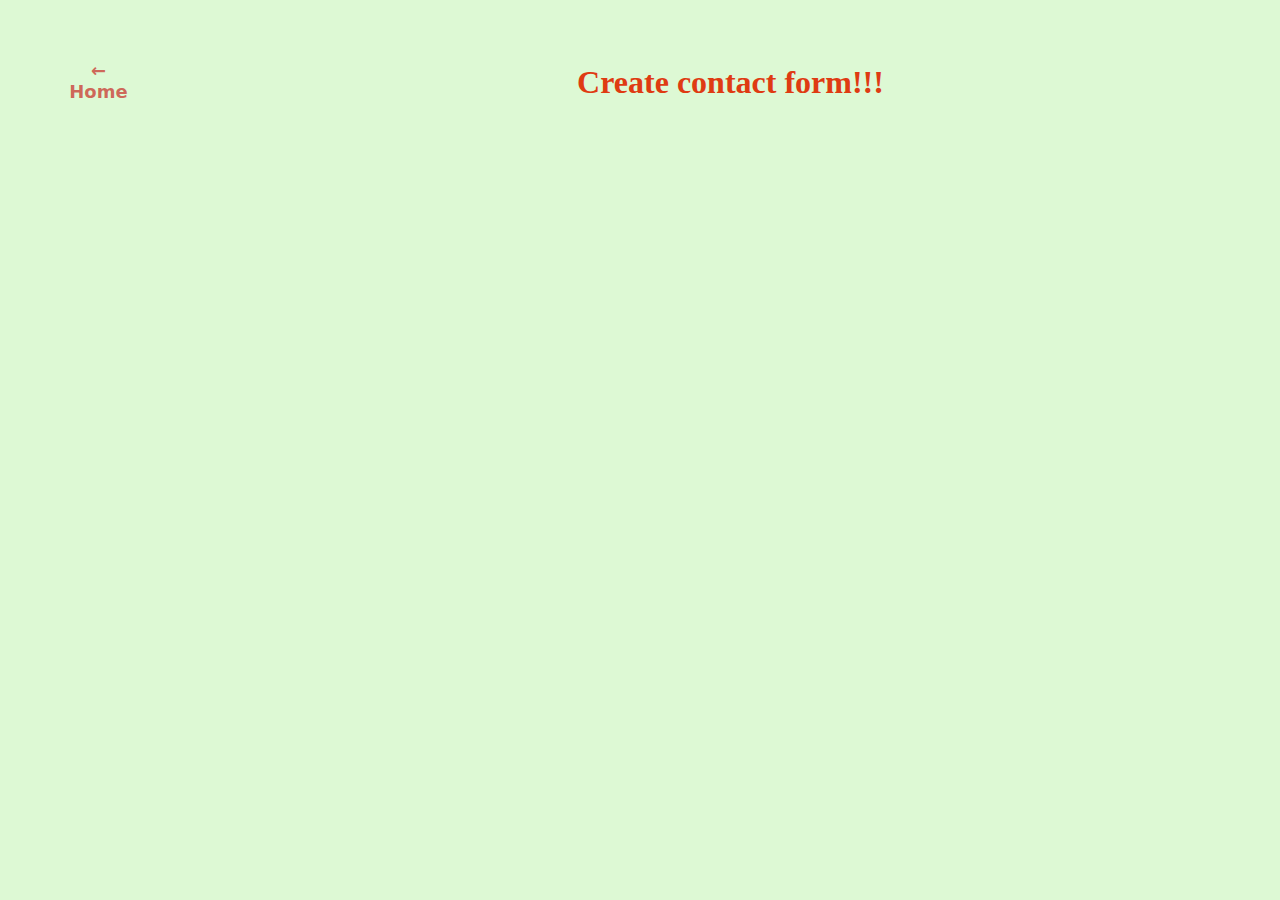
==== contact.html @ 0d253659 "first commit" ====
<!DOCTYPE html>
<html lang="en">
    <head>
        <link rel="stylesheet" type="text/css" href="css/style.css">
        <meta charset="UTF-8">
        <meta name="viewport" content="width=device-width, initial-scale=1.0">
    </head>
    <body>
        <header><a class="home-button" href="/home/webdevcal/repos/odin-recipes/index.html" target="_parent">&larr; Home</a></header>
        <h1>Create contact form!!!</h1>
    </body>
</html>
---- css/style.css ----
/* Main */
body {
    text-align: center;
    /* background-repeat: no-repeat;
    background-size: cover; */
    color: rgb(223, 59, 18);
    background-color: rgba(86, 226, 43, 0.205);
}
/* #cover {
    
} */
/* .activate img {
    position: absolute;
    top: 0;
    left: 0;
    width: 85px;
    height: auto;
}
.activate:hover {
    pointer-events: none;
} */
#banner {
    border: 0px solid transparent;
    /* border-image: url('images/banner.png'); */
    padding: 0px;
    margin: 0px;
    width: 100%;
    object-fit: fill;
} 
img {
    width: 360px;
    height: 220px;
    display: block;
    margin: 66px;
}

a, div {
    
    color: rgb(216, 79, 16);
    text-size-adjust: 59px;
    vertical-align: middle;
    margin: 52px;
    text-decoration: none;
    font-size: large;
    display: inline-block;
}
p {
    text-align: left;
    margin: 0px 65px;
}
header {
    color: rgb(187, 54, 54);
    height: 35px;
    font-weight: 900;
    font-family:system-ui, -apple-system, BlinkMacSystemFont, 'Segoe UI', Roboto, Oxygen, Ubuntu, Cantarell, 'Open Sans', 'Helvetica Neue', sans-serif;
}

.header a {
    display: flex;
    height: 35px;
    width: 120px;
    text-transform: uppercase;
    color: black;   
}
.header a:hover {
    background-color: rgb(126, 33, 16);
    color: antiquewhite;
    /* padding: 15px 40px; */
    box-shadow: 0 0 5px #d1d1ab;
    text-shadow: 0 0 5px #1a190b;
    transition: .5s;
    transform: scale(.9);
    z-index: -1;
    letter-spacing: 4px;
    
}
@media screen and (max-width: 500px) {
    .header a {
        float: none;
        display: block;
        text-align: left;
    }
    .header-right {
        float: none;
    }    
}
.header a:active {
    background-color: bisque;
    color: white;
}
h2 {
    color: antiquewhite;
    
}

ul {
    text-align: left;
    color: antiquewhite;
}

ol {
    text-align: left;
    margin: 0px 65px;
    color: antiquewhite;
}
/* Survey */

.survey {
    text-align: center;
}
.p1 {
    font-size: large;
    text-align: center;
    height: 70px;
}

.home-button {
    color: rgba(196, 6, 6, 0.61);
    height: 35px;
    font-weight: 900;
    font-family:system-ui, -apple-system, BlinkMacSystemFont, 'Segoe UI', Roboto, Oxygen, Ubuntu, Cantarell, 'Open Sans', 'Helvetica Neue', sans-serif;
    width: 77px;
    /* position: absolute; */
    vertical-align: top;
    float: left;
}


.home-button:hover {
    background-color: rgb(126, 33, 16);
    color: antiquewhite;
    padding: 15px; 
    box-shadow: 0 0 5px #d1d1ab;
    text-shadow: 0 0 5px #1a190b;
    transition: .5s;
    transform: scale(.9);
    z-index: -1;
    letter-spacing: 4px;
}

input {
    display: flex;
    
}

.input {
    width: 390px;
    height: 30px;
    
}
label {
    font-size: x-large;
    height: 20px;
    display: inline-flex; 
    float: left;
}

select {
    height: 30px;
    width: 250px;
}

input[type="submit"] {
    width: 300px;
    height: 50px;
    padding: 10px 20px 10px 125px;
    background-color: rgb(93, 172, 103);
    font-size: large;
    font-weight: bold;
    
}

input[type="text"] {
    margin: 3px 0px 15px 0px;
    
}
input[type="email"] {
    margin: 3px 0px 15px 0px;
}
input[type="number"] {
    margin: 3px 0px 15px 0px;
}

.p2 {
    margin: 15px 0px 3px 0px;
}

.p3 {
    margin: 15px 0px 3px 0px;
    border: 40px;
}

.p4 {
    margin: 15px 0px 3px 0px;
    height: 30px;
}

textarea {
    width: 350px;
    height: 150px;
}

input[type="radio"] {
    margin-right: 5px;

  }

  .radio {
    display: flex;
    align-items: center;
    margin-bottom: 10px;
  }

.checkbox {
    height: 20px;
    display: flex;
    align-items: center;
    margin-bottom: 10px;
}
/* Icons */

.social-media-icons {
    display: flex;
    justify-content: center;
  }
  
  .social-media-icons img {
    
    width: 50px;
    height: 50px;
    margin: 10px;
  }

  /* Projects */
  /* h1 {
    padding: 29px 190px;
  } */
  .projects {
    padding: 85px 190px;
    text-align: center;
  }
  .navigate {
    padding: 50px 190px;
    font-size: xx-large;
    font: bolder;
  }
  
  /* Contact */
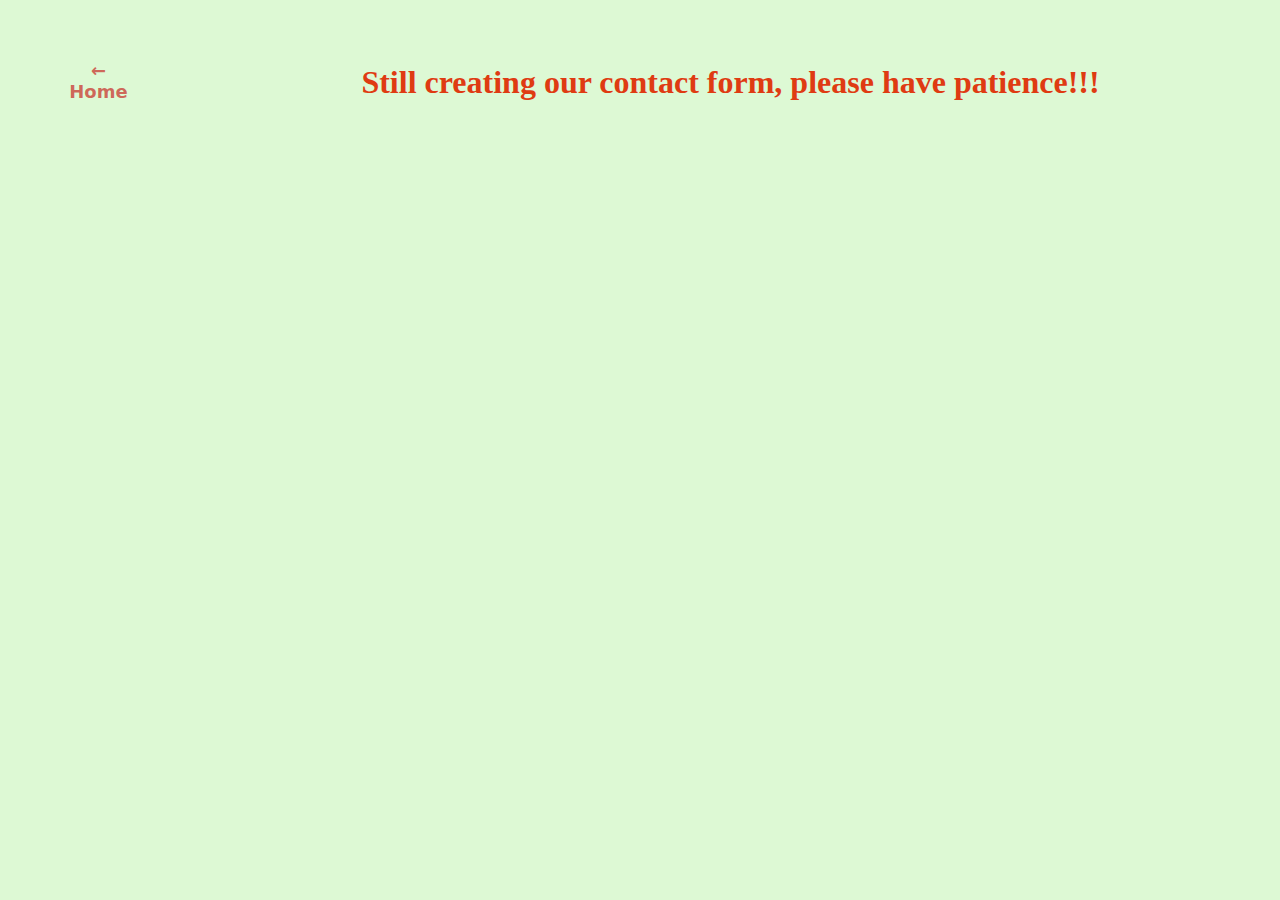
==== commit 81db8b4b: "DED" ====
--- a/contact.html
+++ b/contact.html
@@ -6,7 +6,7 @@
         <meta name="viewport" content="width=device-width, initial-scale=1.0">
     </head>
     <body>
-        <header><a class="home-button" href="/home/webdevcal/repos/odin-recipes/index.html" target="_parent">&larr; Home</a></header>
-        <h1>Create contact form!!!</h1>
+        <header><a class="home-button" href="index.html" target="_parent">&larr; Home</a></header>
+        <h1>Still creating our contact form, please have patience!!!</h1>
     </body>
 </html>--- a/css/style.css
+++ b/css/style.css
@@ -6,9 +6,9 @@
     color: rgb(223, 59, 18);
     background-color: rgba(86, 226, 43, 0.205);
 }
-/* #cover {
-    
-} */
+#cover {
+    height: auto;
+}
 /* .activate img {
     position: absolute;
     top: 0;
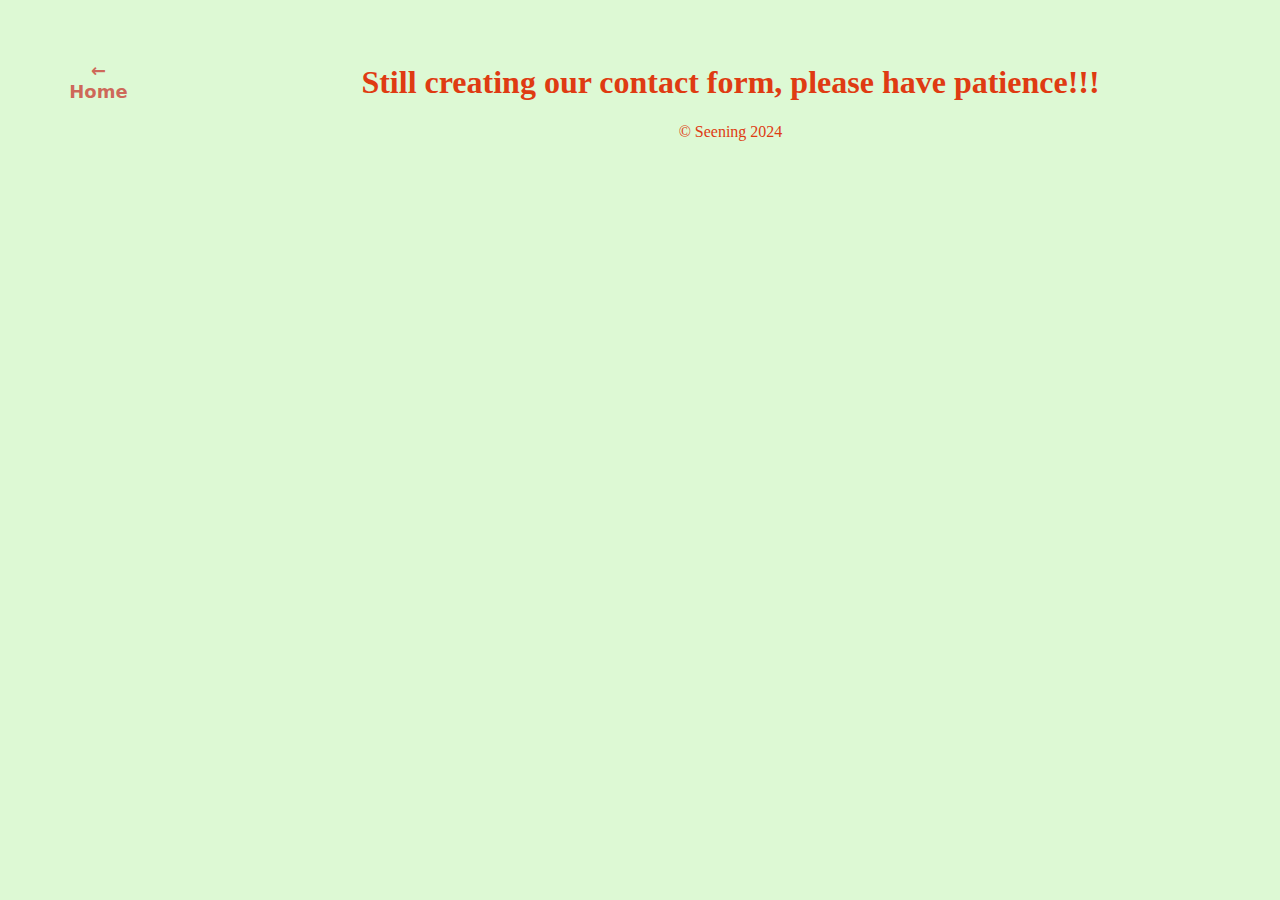
==== commit ee800831: "Heavy progress!!!" ====
--- a/contact.html
+++ b/contact.html
@@ -8,5 +8,6 @@
     <body>
         <header><a class="home-button" href="index.html" target="_parent">&larr; Home</a></header>
         <h1>Still creating our contact form, please have patience!!!</h1>
+        <footer>© Seening 2024</footer>
     </body>
 </html>--- a/css/style.css
+++ b/css/style.css
@@ -6,8 +6,18 @@
     color: rgb(223, 59, 18);
     background-color: rgba(86, 226, 43, 0.205);
 }
+footer {
+    text-align: center;
+}
+#welcome {
+    text-align: center;
+    font-size: x-large;
+    
+}
 #cover {
     height: auto;
+    padding: 1px 270px;
+    margin: 20px 54px;
 }
 /* .activate img {
     position: absolute;
@@ -28,8 +38,8 @@
     object-fit: fill;
 } 
 img {
-    width: 360px;
-    height: 220px;
+    width: 100%;
+    height: auto;
     display: block;
     margin: 66px;
 }
@@ -104,9 +114,13 @@
     color: antiquewhite;
 }
 /* Survey */
-
-.survey {
-    text-align: center;
+.form-wrapper {
+    background-color: #1a190b;
+}
+
+#title {
+     margin: 10px 140px 0px 140px; 
+    padding: 20px 120px 0px 120px;
 }
 .p1 {
     font-size: large;
@@ -116,7 +130,7 @@
 
 .home-button {
     color: rgba(196, 6, 6, 0.61);
-    height: 35px;
+    height: 45px;
     font-weight: 900;
     font-family:system-ui, -apple-system, BlinkMacSystemFont, 'Segoe UI', Roboto, Oxygen, Ubuntu, Cantarell, 'Open Sans', 'Helvetica Neue', sans-serif;
     width: 77px;
@@ -137,7 +151,10 @@
     z-index: -1;
     letter-spacing: 4px;
 }
-
+#image {
+    padding: 1px 270px;
+    margin: 20px 54px;
+}
 input {
     display: flex;
     
@@ -154,31 +171,51 @@
     display: inline-flex; 
     float: left;
 }
+.label1 {
+    height: 52px;
+    float: none;
+    font-size: xx-large;
+}
+.label2 {
+    margin: 0px 255px 0px 255px;
+    height: 74px;
+    padding: 17px;
+    font-size: 27px;
+    
+}
 
 select {
     height: 30px;
     width: 250px;
 }
-
+#dropdown {
+    padding: auto;
+    margin: 3px 10px 15px 10px
+    
+}
 input[type="submit"] {
-    width: 300px;
+    width: 250px;
     height: 50px;
-    padding: 10px 20px 10px 125px;
     background-color: rgb(93, 172, 103);
-    font-size: large;
+    font-size: xx-large;
     font-weight: bold;
-    
+    margin: auto;
 }
 
 input[type="text"] {
-    margin: 3px 0px 15px 0px;
-    
+    font-size: x-large;
+    height: 55px;
+    margin: 3px 260px 15px 260px
 }
 input[type="email"] {
-    margin: 3px 0px 15px 0px;
+    font-size: x-large;
+    height: 55px;
+    margin: 3px 260px 15px 260px
 }
 input[type="number"] {
-    margin: 3px 0px 15px 0px;
+    height: 55px;
+    margin: 3px 260px 15px 260px  
+
 }
 
 .p2 {
@@ -186,18 +223,25 @@
 }
 
 .p3 {
-    margin: 15px 0px 3px 0px;
+    margin: 0px 275px 0px 275px;
     border: 40px;
+    font-size: x-large;
+    height:22px;
+    padding: 7px;
 }
 
 .p4 {
-    margin: 15px 0px 3px 0px;
-    height: 30px;
+    margin: 0px 105px 0px 190px;
+    height: 50px;
+    width: 100%;
+    font-size: x-large;
 }
 
 textarea {
+    font-size: xx-large;
     width: 350px;
-    height: 150px;
+    height: 130px;
+    padding: 0px 15px 0px 15px;
 }
 
 input[type="radio"] {
@@ -205,17 +249,43 @@
 
   }
 
-  .radio {
+  /* .radio {
     display: flex;
     align-items: center;
     margin-bottom: 10px;
-  }
-
-.checkbox {
-    height: 20px;
-    display: flex;
-    align-items: center;
-    margin-bottom: 10px;
+  } */
+.radio1 {
+   display: inline-block;
+}
+.yes {
+    text-align: left;
+    margin: 0px 5px 0px 5px;
+    padding: 0px 0px 1px 0px;
+    height: 0px;
+}
+.radio2 {
+    display: inline-block;
+ }
+ .no {
+    text-align: left;
+    margin: 0px 5px 0px 5px;
+    padding: 0px 0px 1px 0px;
+    height: 0px;
+ }
+.checkbox1 {
+    position: relative;
+    margin-left: -120px;
+}
+.rw {
+    position: relative;
+    padding-left: 220px;
+}
+.checkbox2 {
+    position: relative;
+}
+.wa {
+    margin: 0px 5px 30px 85px;
+    padding: 0px 15px 30px 60px
 }
 /* Icons */
 
@@ -228,7 +298,7 @@
     
     width: 50px;
     height: 50px;
-    margin: 10px;
+    margin: -140px -50px -150px 0px;
   }
 
   /* Projects */
